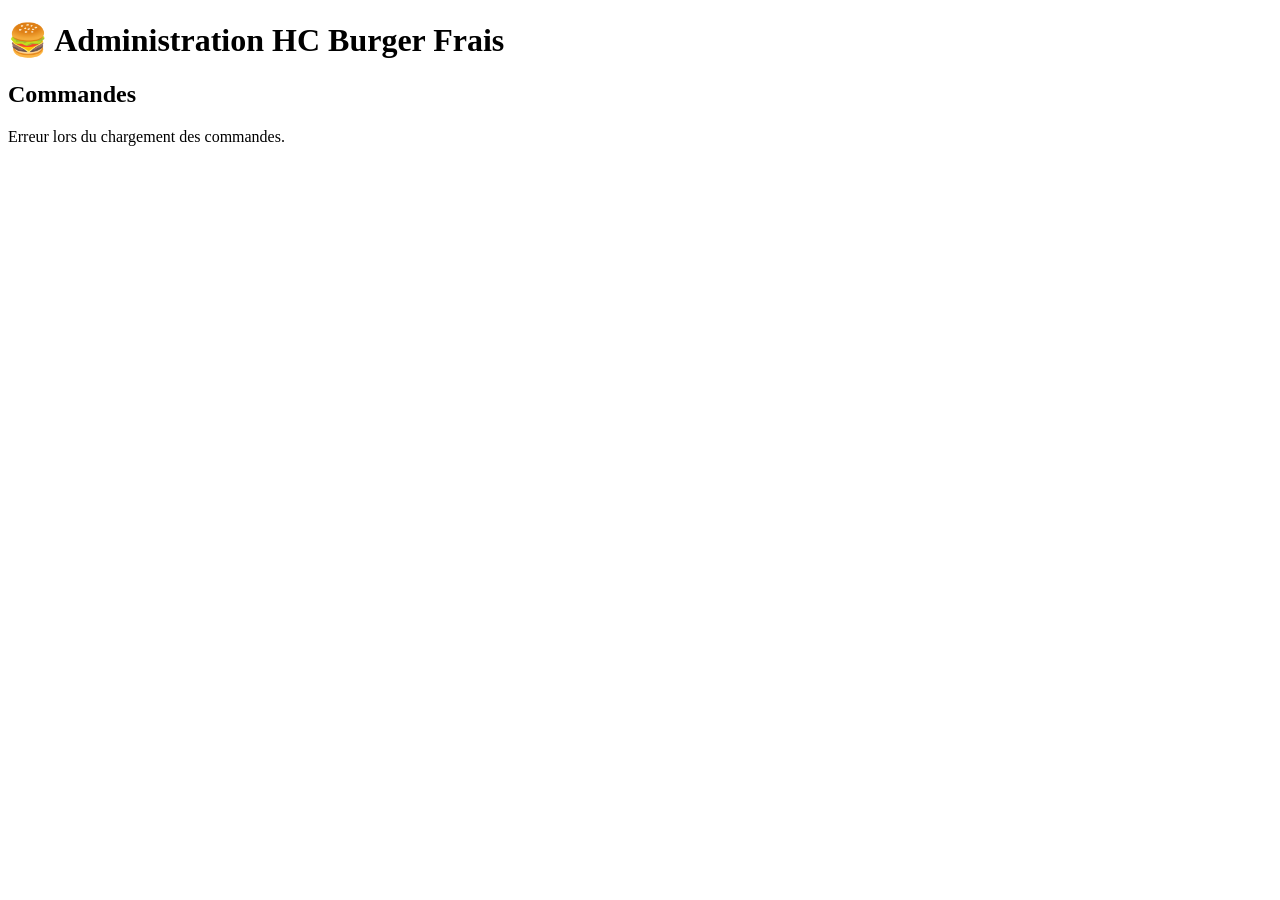
==== templates/admin.html @ 49c8aa55 "L'heure" ====
<!DOCTYPE html>
<html lang="fr">
<head>
    <meta charset="UTF-8">
    <meta name="viewport" content="width=device-width, initial-scale=1.0">
    <title>Administration - HC Burger Frais</title>
    <link rel="stylesheet" href="{{ url_for('static', filename='style.css') }}">
</head>
<body>

<h1>🍔 Administration HC Burger Frais</h1>

<h2>Commandes</h2>

<div id="orders">
    Chargement des commandes...
</div>

<script>
    let lastOrderIds = [];
    function actionButtons(order) {
    if (order.status === "pending") {
        return `
            <button onclick="changeStatusAndPrint(${order.id})">✅ Accepter</button>
            <button onclick="changeStatus(${order.id}, 'rejected')">❌ Refuser</button>
            <button onclick="printOrder(${order.id})">🖨️ Imprimer</button>
        `;
    }

    if (order.status === "accepted") {
        return `
            <button onclick="changeStatus(${order.id}, 'done')">✅ Terminé</button>
            <button onclick="printOrder(${order.id})">🖨️ Imprimer</button>
        `;
    }

    return `
        <button onclick="printOrder(${order.id})">🖨️ Imprimer</button>
    `;
}
async function loadOrders() {
    try {
        const response = await fetch('/api/admin/orders');
        const orders = await response.json();
        window.currentOrders = orders;
        const newOrders = orders.filter(o => !lastOrderIds.includes(o.id));

if (lastOrderIds.length > 0 && newOrders.length > 0) {
    const voice = new SpeechSynthesisUtterance("HC Burgueur, vous avez une nouvelle commande");
    speechSynthesis.cancel();
    speechSynthesis.speak(voice);
}
lastOrderIds = orders.map(o => o.id);
        const activeOrders = orders.filter(order => order.status !== "done" && order.status !== "rejected");
        const container = document.getElementById('orders');

        if (activeOrders.length === 0) {
            container.innerHTML = "<p>Aucune commande pour le moment.</p>";
            return;
        }

container.innerHTML = activeOrders.map(order => `
    <div>
        <hr>
        <h3>Commande #${order.id}</h3>
<p><strong>Nom :</strong> ${order.customer_name}</p>
<p><strong>Téléphone :</strong> ${order.phone}</p>
<p><strong>Quantité :</strong> ${(order.items || []).reduce((sum, item) => sum + Number(item.quantity || 0), 0)}</p>
<p><strong>Adresse :</strong> ${order.address || "—"}</p>
<p><strong>Type :</strong> ${order.order_type || "—"}</p>
<p><strong>Commande :</strong><br>
${order.items?.map(item => {
    const formule = (item.formula === "offert" || item.promo === true)
    ? "🎁 OFFERT"
    : item.formula === "menu"
        ? `🍟🥤 Menu${item.drink ? " (" + item.drink + ")" : ""}`
        : "🍔 Seul";

    return `${item.name} × ${item.quantity} — ${formule}
    ${item.viande ? `<br>🥩 Viande : ${item.viande}` : ""}
    ${item.sauce ? `<br>🥫 Sauce : ${item.sauce}` : ""}
    ${Array.isArray(item.supplements) && item.supplements.length > 0
    ? `<br>➕ Suppléments : ${item.supplements.join(", ")}`
    : ""}
${Array.isArray(item.garnitures) && item.garnitures.length > 0
    ? `<br>🥗 Garnitures : ${item.garnitures.join(", ")}`
    : ""}`;
    
}).join("<br>") || "Non disponible"}
</p>

        <p><strong>Total :</strong> ${Number(order.total ?? 0).toFixed(2)} €</p>
        <p><strong>Statut :</strong> ${order.status === "pending" ? "🟠 En attente" : order.status === "accepted" ? "🟢 Acceptée" : order.status}</p>
${actionButtons(order)}
    
    </div>
`).join('')

    } catch (error) {
        document.getElementById('orders').innerHTML =
            "<p>Erreur lors du chargement des commandes.</p>";
    }
}
async function changeStatus(id, status) {
  await fetch(`/api/admin/orders/${id}/status`, {
    method: "POST",
    headers: {"Content-Type": "application/json"},
    body: JSON.stringify({status: status})
  });
  loadOrders();
}
function changeStatusAndPrint(id) {
    fetch(`/api/admin/orders/${id}/status`, {
        method: "POST",
        headers: {"Content-Type": "application/json"},
        body: JSON.stringify({status: "accepted"})
    });

    printOrder(id);
}
function printOrder(id) {
    const order = window.currentOrders.find(o => o.id === id);
    if (!order) return;
const clean = s => String(s ?? "").normalize("NFD").replace(/[\u0300-\u036f]/g, "");
    let text = "\x1D\x21\x11HC BURGER FRAIS\x1D\x21\x00\n";
    text += "------------------------------\n";
    text += `\x1D\x21\x11Commande #${order.id}\n`;
    const orderDate = order.created_at ? new Date(order.created_at) : new Date();
const dateText = orderDate.toLocaleDateString("fr-FR", { timeZone: "Europe/Paris" });
const timeText = orderDate.toLocaleTimeString("fr-FR", { hour: "2-digit", minute: "2-digit", timeZone: "Europe/Paris" });
text += `Date: ${dateText} - ${timeText}\n`;
    text += `\x1D\x21\x00Nom: ${clean(order.customer_name)}\n`;
    text += `Telephone: ${clean(order.phone)}\n`;
    text += `Adresse: ${clean(order.address || "-")}\n`;
    text += `Type: ${clean(order.order_type)}\n`;
    (order.items || []).forEach(item => {
    if (item.formula === "offert" || item.promo === true) {
        text += "*** OFFERT ***\n";
    }

    text += `${clean(item.name)} x ${item.quantity}\n`;

    if (item.formula === "menu") {
        text += `Menu - ${clean(item.drink || "")}\n`;
    } else if (!(item.formula === "offert" || item.promo === true)) {
        text += "Seul\n";
    }

        if (item.viande) text += `Viande: ${clean(item.viande)}\n`;
        if (item.sauce) text += `Sauce: ${clean(item.sauce)}\n`;

        if (item.supplements && item.supplements.length) {
            text += `Supplements: ${item.supplements.map(clean).join(", ")}\n`;
        }

        if (item.garnitures && item.garnitures.length) {
            text += `Garnitures: ${item.garnitures.map(clean).join(", ")}\n`;
        }

        text += "------------------------------\n";
    });

    text += `\x1D\x21\x11TOTAL: ${Number(order.total).toFixed(2)} EUR\x1D\x21\x00\n`;
    text += "\n\n\n\n\n\n\n\n\n\n\n\n";
    const base64 = btoa(unescape(encodeURIComponent(text)));
    window.location.href = "rawbt:base64," + base64;
}
loadOrders();
setInterval(loadOrders, 2000);
document.addEventListener("visibilitychange", loadOrders);
window.addEventListener("focus", loadOrders);
navigator.wakeLock?.request("screen").catch(() => {});
let voice = new SpeechSynthesisUtterance("HC Burgueur, vous avez une nouvelle commande");
voice.lang = "fr-FR";
speechSynthesis.speak(voice);
</script>

</body>
</html>
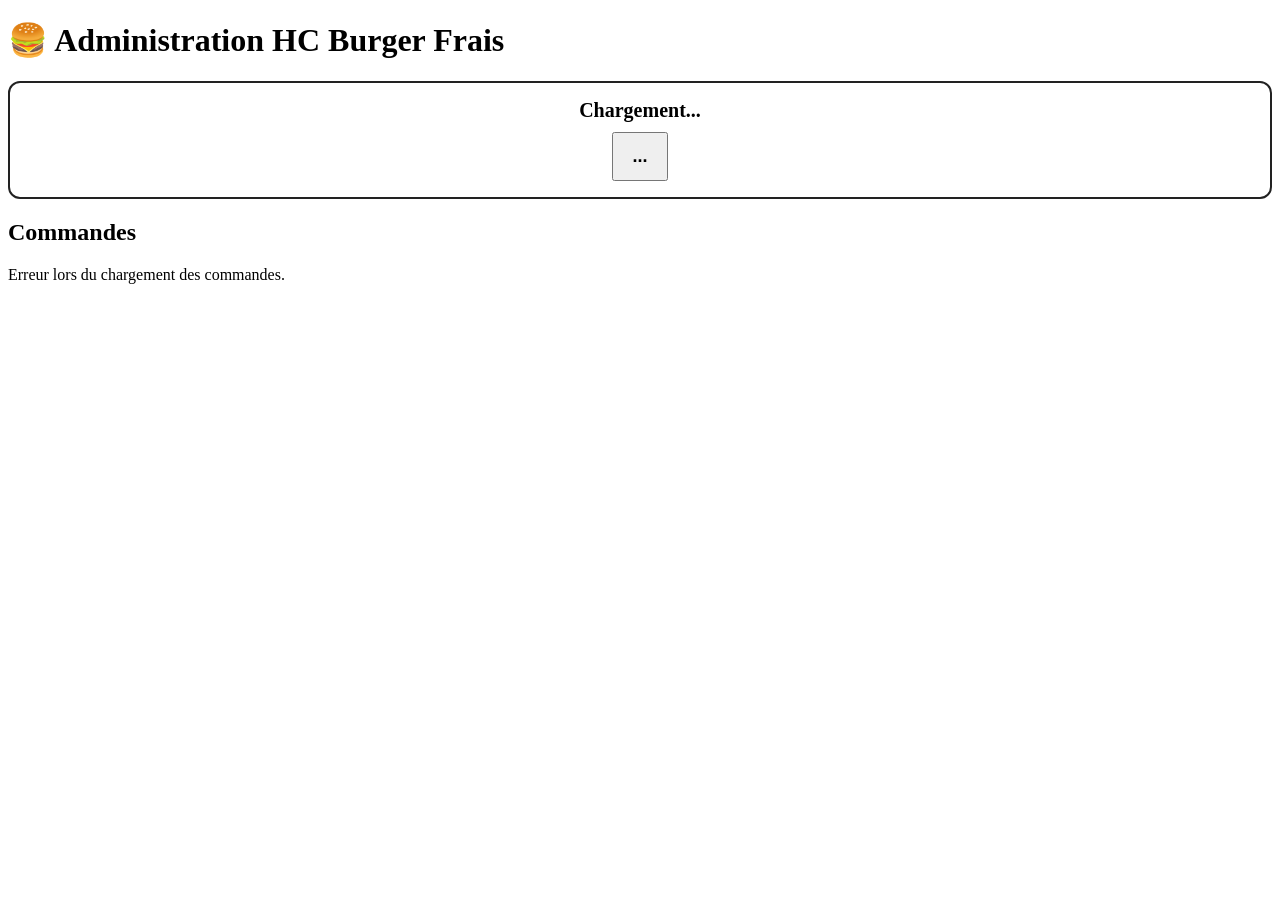
==== commit 20768eb1: "Add files via upload" ====
--- a/templates/admin.html
+++ b/templates/admin.html
@@ -10,6 +10,11 @@
 
 <h1>🍔 Administration HC Burger Frais</h1>
 
+<div id="restaurant-control" style="margin:16px 0;padding:16px;border:2px solid #222;border-radius:12px;text-align:center;">
+    <div id="restaurant-state" style="font-weight:700;font-size:20px;margin-bottom:10px;">Chargement...</div>
+    <button id="restaurant-toggle" onclick="toggleRestaurant()" style="font-size:18px;padding:12px 18px;font-weight:700;">...</button>
+</div>
+
 <h2>Commandes</h2>
 
 <div id="orders">
@@ -18,6 +23,26 @@
 
 <script>
     let lastOrderIds = [];
+    let restaurantOpen = true;
+
+    async function loadRestaurantStatus() {
+        const r = await fetch('/api/admin/restaurant-status');
+        const data = await r.json();
+        restaurantOpen = !!data.open;
+        const state = document.getElementById('restaurant-state');
+        const btn = document.getElementById('restaurant-toggle');
+        state.textContent = restaurantOpen ? '🟢 RESTAURANT OUVERT' : '🔴 RESTAURANT FERMÉ';
+        btn.textContent = restaurantOpen ? '🔴 FERMER LES COMMANDES' : '🟢 OUVRIR LES COMMANDES';
+    }
+
+    async function toggleRestaurant() {
+        const r = await fetch('/api/admin/restaurant-status', {
+            method: 'POST',
+            headers: {'Content-Type':'application/json'},
+            body: JSON.stringify({open: !restaurantOpen})
+        });
+        if (r.ok) loadRestaurantStatus();
+    }
     function actionButtons(order) {
     if (order.status === "pending") {
         return `
@@ -128,7 +153,7 @@
     const orderDate = order.created_at ? new Date(order.created_at) : new Date();
 const dateText = orderDate.toLocaleDateString("fr-FR", { timeZone: "Europe/Paris" });
 const timeText = orderDate.toLocaleTimeString("fr-FR", { hour: "2-digit", minute: "2-digit", timeZone: "Europe/Paris" });
-text += `Date: ${dateText} - ${timeText}\n`;
+text += `\x1D\x21\x00Date: ${dateText} - ${timeText}\n`;
     text += `\x1D\x21\x00Nom: ${clean(order.customer_name)}\n`;
     text += `Telephone: ${clean(order.phone)}\n`;
     text += `Adresse: ${clean(order.address || "-")}\n`;
@@ -165,6 +190,7 @@
     const base64 = btoa(unescape(encodeURIComponent(text)));
     window.location.href = "rawbt:base64," + base64;
 }
+loadRestaurantStatus();
 loadOrders();
 setInterval(loadOrders, 2000);
 document.addEventListener("visibilitychange", loadOrders);
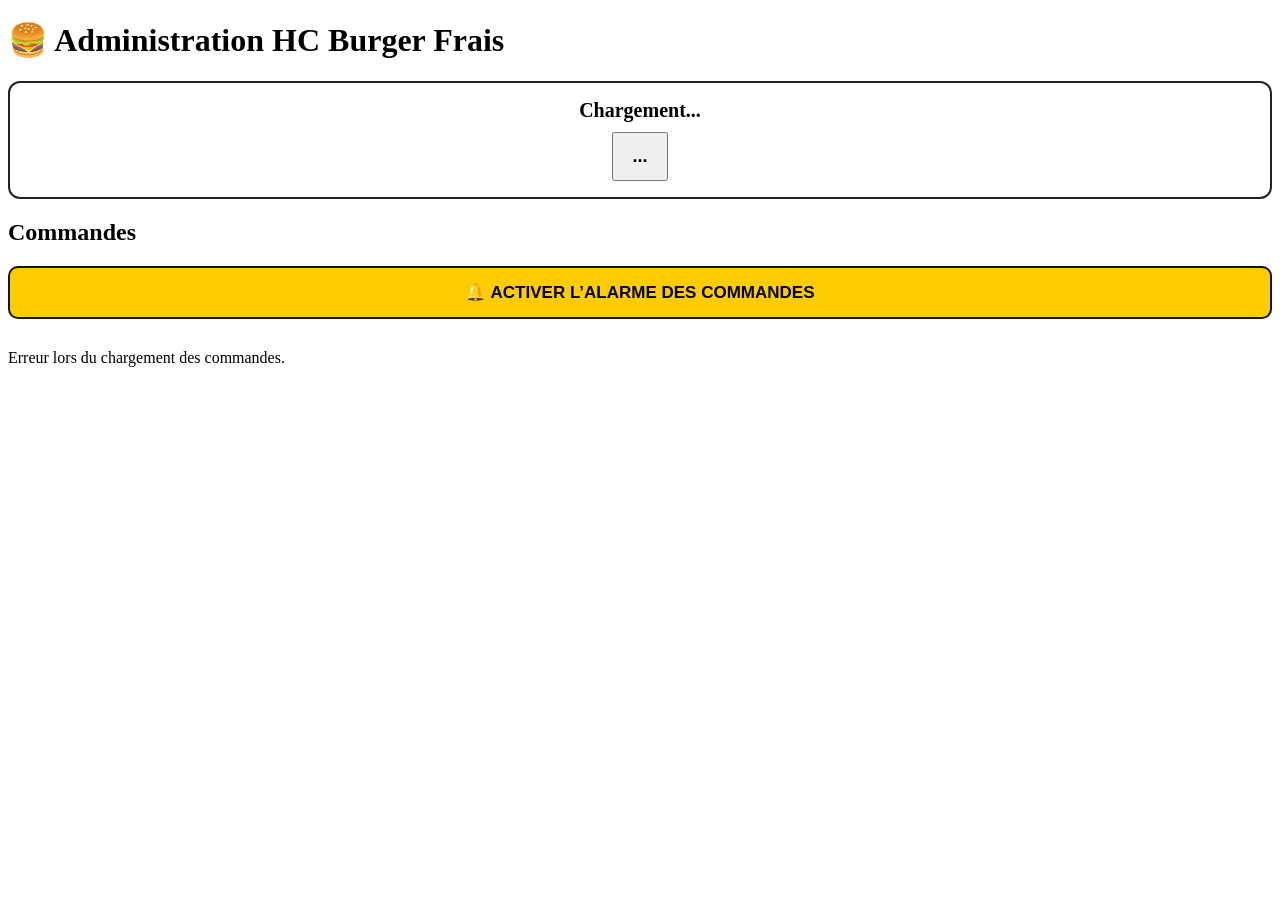
==== commit 109017c4: "Add files via upload" ====
--- a/templates/admin.html
+++ b/templates/admin.html
@@ -17,6 +17,9 @@
 
 <h2>Commandes</h2>
 
+<button id="alarm-enable" onclick="enableAlarm()" style="width:100%;padding:14px;margin:0 0 14px;background:#ffcc00;border:2px solid #111;border-radius:10px;font-weight:800;font-size:17px;">🔔 ACTIVER L’ALARME DES COMMANDES</button>
+<div id="alarm-state" style="display:none;margin:0 0 14px;padding:10px;border-radius:10px;background:#e8f7e8;font-weight:700;text-align:center;">🔔 Alarme activée</div>
+
 <div id="orders">
     Chargement des commandes...
 </div>
@@ -24,6 +27,57 @@
 <script>
     let lastOrderIds = [];
     let restaurantOpen = true;
+    let alarmEnabled = false;
+    let alarmTimer = null;
+    let audioCtx = null;
+
+    function enableAlarm() {
+        try {
+            audioCtx = audioCtx || new (window.AudioContext || window.webkitAudioContext)();
+            if (audioCtx.state === "suspended") audioCtx.resume();
+            alarmEnabled = true;
+            document.getElementById("alarm-enable").style.display = "none";
+            document.getElementById("alarm-state").style.display = "block";
+            updateAlarmFromOrders(window.currentOrders || []);
+        } catch (e) {
+            alert("Impossible d’activer le son. Vérifiez le volume de la tablette.");
+        }
+    }
+
+    function ringOnce() {
+        if (!alarmEnabled || !audioCtx) return;
+        try {
+            if (audioCtx.state === "suspended") audioCtx.resume();
+            const now = audioCtx.currentTime;
+            [0, 0.28, 0.56].forEach(delay => {
+                const osc = audioCtx.createOscillator();
+                const gain = audioCtx.createGain();
+                osc.type = "square";
+                osc.frequency.value = 880;
+                gain.gain.setValueAtTime(0.0001, now + delay);
+                gain.gain.exponentialRampToValueAtTime(0.35, now + delay + 0.02);
+                gain.gain.exponentialRampToValueAtTime(0.0001, now + delay + 0.20);
+                osc.connect(gain); gain.connect(audioCtx.destination);
+                osc.start(now + delay); osc.stop(now + delay + 0.22);
+            });
+        } catch (e) {}
+    }
+
+    function startAlarm() {
+        if (!alarmEnabled || alarmTimer) return;
+        ringOnce();
+        alarmTimer = setInterval(ringOnce, 3000);
+    }
+
+    function stopAlarm() {
+        if (alarmTimer) clearInterval(alarmTimer);
+        alarmTimer = null;
+    }
+
+    function updateAlarmFromOrders(orders) {
+        const hasPending = Array.isArray(orders) && orders.some(o => o.status === "pending");
+        if (hasPending) startAlarm(); else stopAlarm();
+    }
 
     async function loadRestaurantStatus() {
         const r = await fetch('/api/admin/restaurant-status');
@@ -69,13 +123,8 @@
         const orders = await response.json();
         window.currentOrders = orders;
         const newOrders = orders.filter(o => !lastOrderIds.includes(o.id));
-
-if (lastOrderIds.length > 0 && newOrders.length > 0) {
-    const voice = new SpeechSynthesisUtterance("HC Burgueur, vous avez une nouvelle commande");
-    speechSynthesis.cancel();
-    speechSynthesis.speak(voice);
-}
-lastOrderIds = orders.map(o => o.id);
+        lastOrderIds = orders.map(o => o.id);
+        updateAlarmFromOrders(orders);
         const activeOrders = orders.filter(order => order.status !== "done" && order.status !== "rejected");
         const container = document.getElementById('orders');
 
@@ -95,11 +144,13 @@
 <p><strong>Type :</strong> ${order.order_type || "—"}</p>
 <p><strong>Commande :</strong><br>
 ${order.items?.map(item => {
-    const formule = (item.formula === "offert" || item.promo === true)
-    ? "🎁 OFFERT"
-    : item.formula === "menu"
-        ? `🍟🥤 Menu${item.drink ? " (" + item.drink + ")" : ""}`
-        : "🍔 Seul";
+    const formule = item.loyalty_gift === true
+    ? `🎁 FIDÉLITÉ — MENU OFFERT${item.drink ? " (" + item.drink + ")" : ""}`
+    : (item.formula === "offert" || item.promo === true)
+        ? "🎁 OFFERT"
+        : item.formula === "menu"
+            ? `🍟🥤 Menu${item.drink ? " (" + item.drink + ")" : ""}`
+            : "🍔 Seul";
 
     return `${item.name} × ${item.quantity} — ${formule}
     ${item.viande ? `<br>🥩 Viande : ${item.viande}` : ""}
@@ -134,14 +185,22 @@
   });
   loadOrders();
 }
-function changeStatusAndPrint(id) {
-    fetch(`/api/admin/orders/${id}/status`, {
-        method: "POST",
-        headers: {"Content-Type": "application/json"},
-        body: JSON.stringify({status: "accepted"})
-    });
-
-    printOrder(id);
+async function changeStatusAndPrint(id) {
+    try {
+        const response = await fetch(`/api/admin/orders/${id}/status`, {
+            method: "POST",
+            headers: {"Content-Type": "application/json"},
+            body: JSON.stringify({status: "accepted"})
+        });
+        if (!response.ok) {
+            alert("Erreur : la commande n’a pas été acceptée.");
+            return;
+        }
+        await loadOrders();
+        printOrder(id);
+    } catch (e) {
+        alert("Erreur réseau : réessayez.");
+    }
 }
 function printOrder(id) {
     const order = window.currentOrders.find(o => o.id === id);
@@ -159,13 +218,16 @@
     text += `Adresse: ${clean(order.address || "-")}\n`;
     text += `Type: ${clean(order.order_type)}\n`;
     (order.items || []).forEach(item => {
-    if (item.formula === "offert" || item.promo === true) {
+    if (item.loyalty_gift === true) {
+        text += "*** CADEAU FIDELITE - MENU OFFERT ***\n";
+        text += "5 MENUS FIDELITE VALIDES\n";
+    } else if (item.formula === "offert" || item.promo === true) {
         text += "*** OFFERT ***\n";
     }
 
     text += `${clean(item.name)} x ${item.quantity}\n`;
 
-    if (item.formula === "menu") {
+    if (item.formula === "menu" || item.formula === "loyalty") {
         text += `Menu - ${clean(item.drink || "")}\n`;
     } else if (!(item.formula === "offert" || item.promo === true)) {
         text += "Seul\n";
@@ -195,10 +257,17 @@
 setInterval(loadOrders, 2000);
 document.addEventListener("visibilitychange", loadOrders);
 window.addEventListener("focus", loadOrders);
-navigator.wakeLock?.request("screen").catch(() => {});
-let voice = new SpeechSynthesisUtterance("HC Burgueur, vous avez une nouvelle commande");
-voice.lang = "fr-FR";
-speechSynthesis.speak(voice);
+let wakeLock = null;
+async function keepScreenAwake() {
+    try { wakeLock = await navigator.wakeLock?.request("screen"); } catch (e) {}
+}
+keepScreenAwake();
+document.addEventListener("visibilitychange", () => {
+    if (document.visibilityState === "visible") {
+        keepScreenAwake();
+        loadOrders();
+    }
+});
 </script>
 
 </body>
